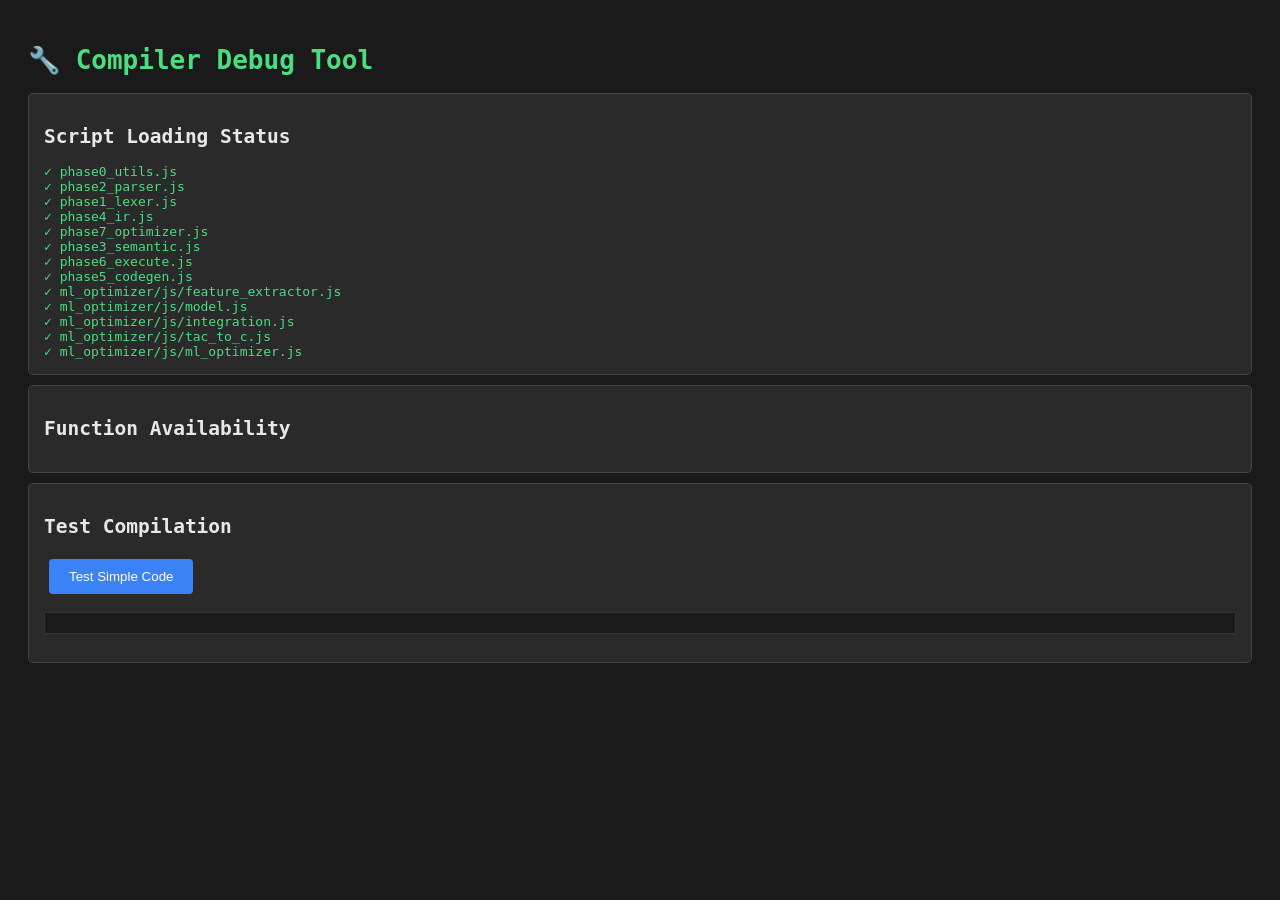
==== debug.html @ 056ed4b4 "final phase FINAL_PHASE_REPORT" ====
<!DOCTYPE html>
<html>
<head>
  <meta charset="UTF-8">
  <title>Compiler Debug Tool</title>
  <style>
    body { font-family: monospace; padding: 20px; background: #1a1a1a; color: #e8e8e8; }
    h1 { color: #4ade80; }
    .box { background: #2a2a2a; border: 1px solid #444; padding: 15px; margin: 10px 0; border-radius: 5px; }
    .ok { color: #4ade80; }
    .err { color: #f87171; }
    .warn { color: #facc15; }
    pre { background: #1a1a1a; border: 1px solid #333; padding: 10px; overflow-x: auto; }
    button { padding: 10px 20px; background: #3b82f6; color: white; border: none; border-radius: 4px; cursor: pointer; margin: 5px; }
    button:hover { background: #2563eb; }
    #output { white-space: pre-wrap; word-wrap: break-word; }
  </style>
</head>
<body>
  <h1>🔧 Compiler Debug Tool</h1>
  
  <div class="box">
    <h2>Script Loading Status</h2>
    <div id="script-status"></div>
  </div>

  <div class="box">
    <h2>Function Availability</h2>
    <div id="function-status"></div>
  </div>

  <div class="box">
    <h2>Test Compilation</h2>
    <button onclick="testCompile()">Test Simple Code</button>
    <pre id="output"></pre>
  </div>

  <script>
    const log = (msg) => {
      console.log(msg);
      document.getElementById('output').textContent += msg + '\n';
    };

    const phases = [
      'phase0_utils.js',
      'phase1_lexer.js',
      'phase2_parser.js',
      'phase3_semantic.js',
      'phase4_ir.js',
      'phase5_codegen.js',
      'phase6_execute.js',
      'phase7_optimizer.js',
      'ml_optimizer/js/feature_extractor.js',
      'ml_optimizer/js/model.js',
      'ml_optimizer/js/ml_optimizer.js',
      'ml_optimizer/js/tac_to_c.js',
      'ml_optimizer/js/integration.js'
    ];

    const requiredFunctions = [
      'lex', 'parse', 'semanticAnalysis', 'generateIR',
      'generateAsm', 'execute', 'optimizeTAC'
    ];

    // Load all scripts
    function loadPhases() {
      phases.forEach(phase => {
        const script = document.createElement('script');
        script.src = phase;
        script.onload = () => {
          document.getElementById('script-status').innerHTML += 
            `<div class="ok">✓ ${phase}</div>`;
        };
        script.onerror = () => {
          document.getElementById('script-status').innerHTML += 
            `<div class="err">✗ ${phase} (failed to load)</div>`;
        };
        document.head.appendChild(script);
      });

      // Check functions after a delay
      setTimeout(checkFunctions, 2000);
    }

    function checkFunctions() {
      let html = '';
      let allLoaded = true;

      requiredFunctions.forEach(fn => {
        const exists = typeof window[fn] === 'function';
        if (exists) {
          html += `<div class="ok">✓ ${fn}() available</div>`;
        } else {
          html += `<div class="err">✗ ${fn}() NOT FOUND</div>`;
          allLoaded = false;
        }
      });

      if (allLoaded) {
        html += `<div class="ok"><strong>✓ All functions loaded successfully!</strong></div>`;
      } else {
        html += `<div class="err"><strong>⚠️ Some functions are missing</strong></div>`;
      }

      document.getElementById('function-status').innerHTML = html;
    }

    function testCompile() {
      document.getElementById('output').textContent = '';
      
      if (typeof lex !== 'function') {
        log('❌ Error: lex function not available');
        return;
      }

      const src = `int main() {
    int a = 10;
    if (a > 5) {
        a = a - 1;
    } else {
        a = a + 1;
    }
    return a;
}`;

      try {
        log('Testing with code:\n' + src + '\n');
        log('--- Starting Compilation ---\n');

        log('Phase 1: Lexing...');
        const tokens = lex(src);
        log(`✓ Lexer OK: ${tokens.length} tokens\n`);

        log('Phase 2: Parsing...');
        const ast = parse(tokens);
        log(`✓ Parser OK\n`);

        log('Phase 3: Semantic Analysis...');
        const sem = semanticAnalysis(ast);
        log(`✓ Semantic OK\n`);

        log('Phase 4: IR Generation...');
        const ir = generateIR(ast);
        log(`✓ IR OK: ${ir.filter(c => c.op !== 'label').length} instructions\n`);

        log('Phase 5: Code Generation...');
        const asm = generateAsm(ir);
        log(`✓ Codegen OK: ${asm.length} assembly lines\n`);

        log('Phase 6: Execution...');
        const result = execute(ast);
        log(`✓ Execute OK: returned ${result.ret}\n`);

        log('Phase 7: Optimization...');
        const optimized = optimizeTAC(ir);
        log(`✓ Optimizer OK: ${optimized.optimizedIR.filter(c => c.op !== 'label').length} optimized instructions\n`);

        log('✅ COMPILATION SUCCESSFUL!\n');
        log(`Final result: return value = ${result.ret} (expected 9)`);

      } catch(e) {
        log(`❌ Compilation failed: ${e.message}`);
        log(`\nStack trace:\n${e.stack}`);
      }
    }

    // Start loading on page load
    window.addEventListener('load', loadPhases);
  </script>
</body>
</html>
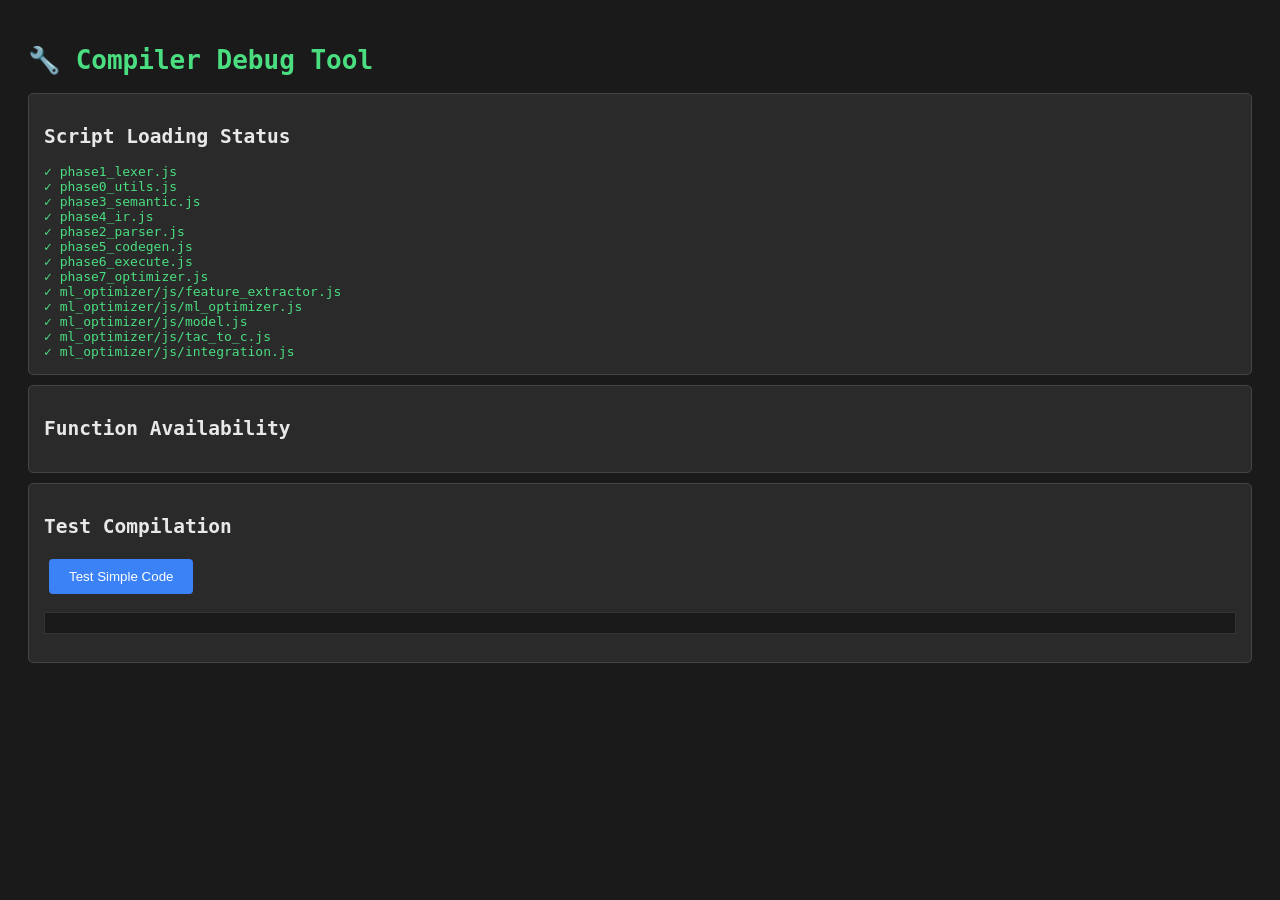
==== commit 39329bfa: "updated codebase" ====
--- a/debug.html
+++ b/debug.html
@@ -62,7 +62,6 @@
       'generateAsm', 'execute', 'optimizeTAC'
     ];
 
-    // Load all scripts
     function loadPhases() {
       phases.forEach(phase => {
         const script = document.createElement('script');
@@ -78,7 +77,6 @@
         document.head.appendChild(script);
       });
 
-      // Check functions after a delay
       setTimeout(checkFunctions, 2000);
     }
 
@@ -164,7 +162,6 @@
       }
     }
 
-    // Start loading on page load
     window.addEventListener('load', loadPhases);
   </script>
 </body>
